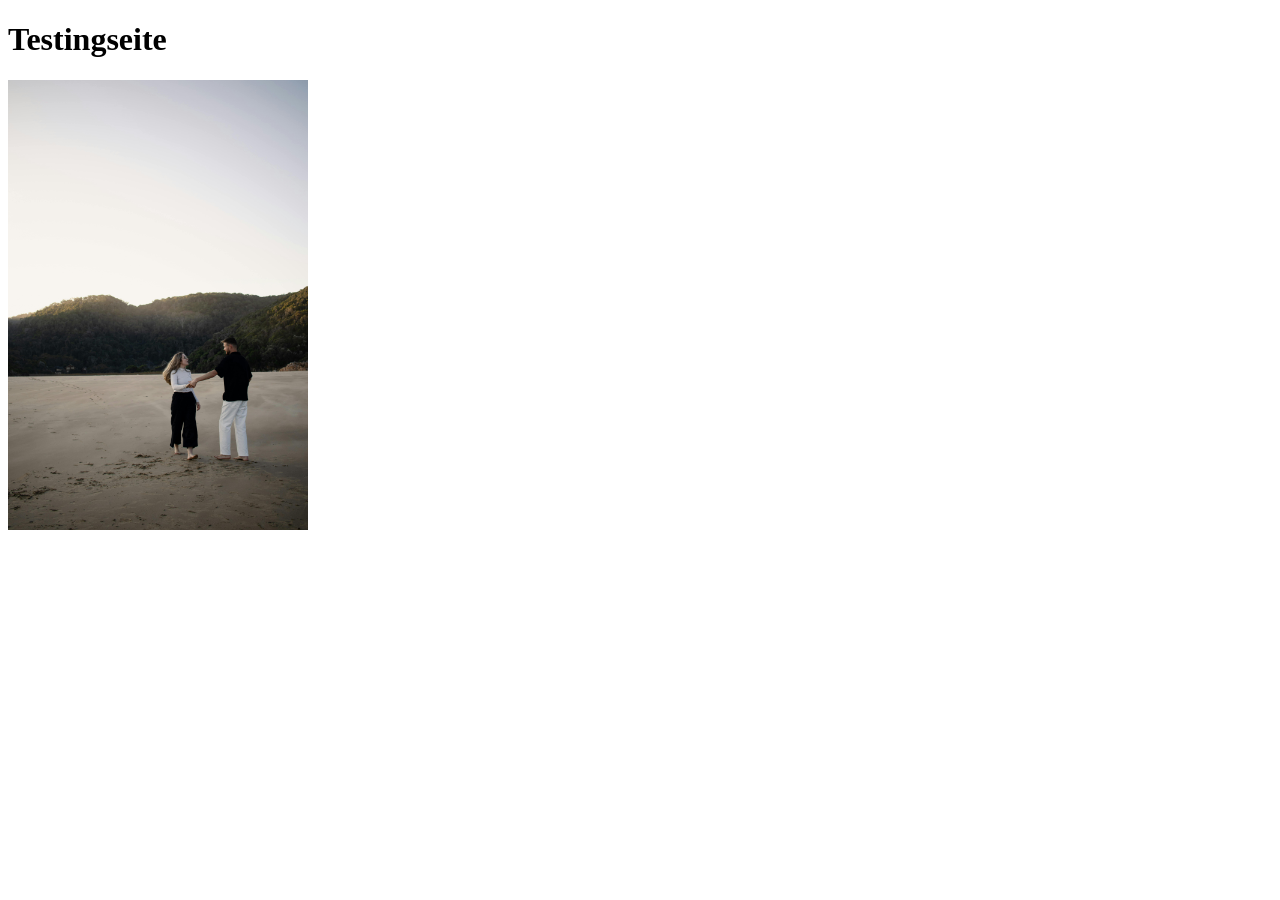
==== testing.html @ e56b2e03 "Add general file stucture and images in folders" ====
<!DOCTYPE html>
<html lang="en">
<head>
    <meta charset="UTF-8">
    <meta name="viewport" content="width=device-width, initial-scale=1.0">
    <title>Document</title>
    <link rel="stylesheet" href="./img/style.css">
</head>
<body>
    <h1>Testingseite</h1>

    <img src="./img/pexels-ashford-marx-1565533-33140794.jpg" alt="Image">
</body>
</html>
---- img/style.css ----
img {
    max-width: 300px;
}
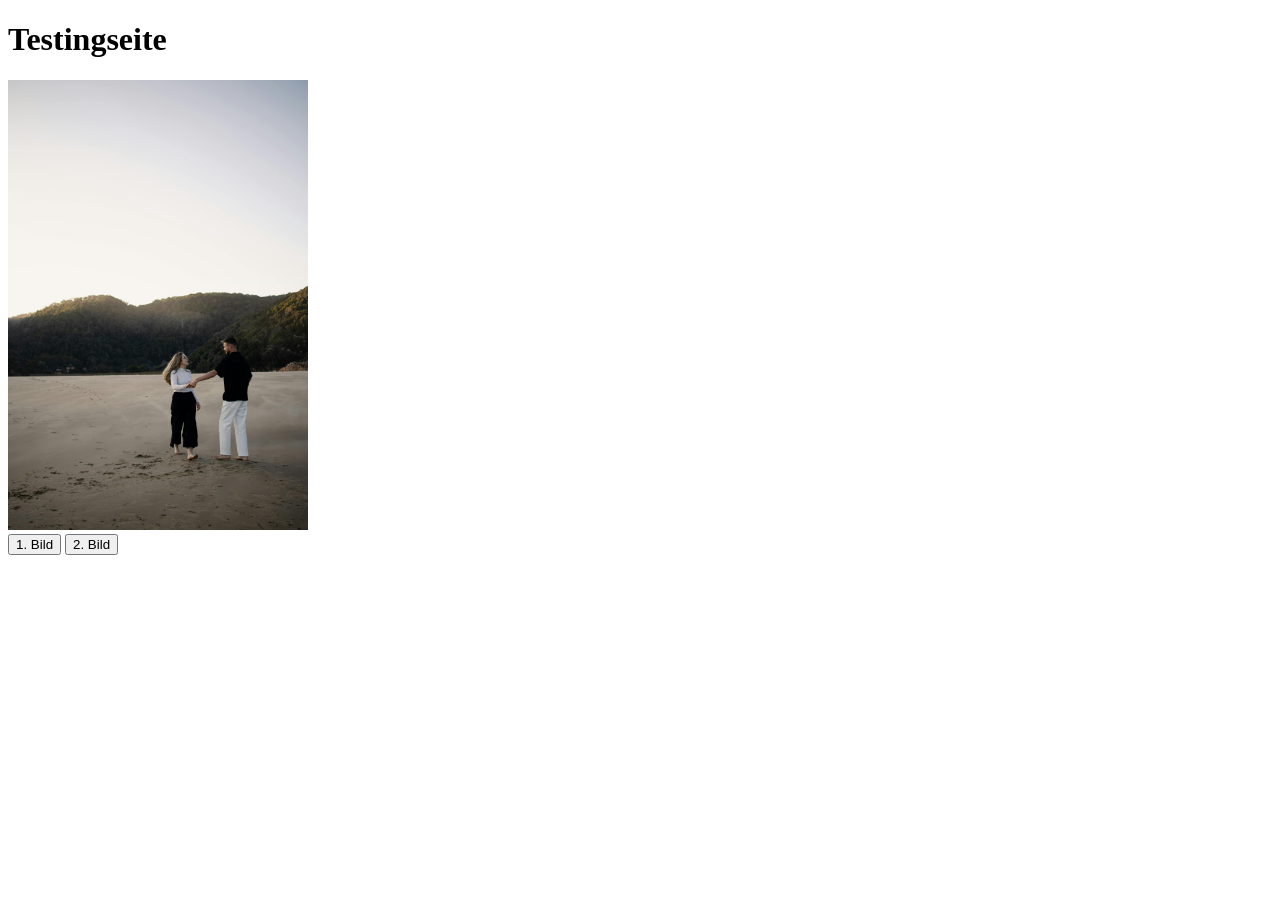
==== commit 1b9406c5: "Add util function setter to js. Add onclick to buttons Added a utility function called setter wich s" ====
--- a/testing.html
+++ b/testing.html
@@ -5,10 +5,19 @@
     <meta name="viewport" content="width=device-width, initial-scale=1.0">
     <title>Document</title>
     <link rel="stylesheet" href="./img/style.css">
+    <script src="./script.js" defer></script>
 </head>
 <body>
     <h1>Testingseite</h1>
 
-    <img src="./img/pexels-ashford-marx-1565533-33140794.jpg" alt="Image">
+    <div>
+        <div class="img-container">
+            <img src="./img/pexels-ashford-marx-1565533-33140794.jpg" alt="Image" class="image">
+        </div>
+        <div class="buttons-container">
+            <button class="button1" onclick="setter('image', 'src', './img/pexels-ashford-marx-1565533-33140794.jpg')">1. Bild</button>
+            <button class="button2" onclick="setter('image', 'src', './img/pexels-pat-whelen-2913248-8650941.jpg')">2. Bild</button>
+        </div>
+    </div>
 </body>
 </html>
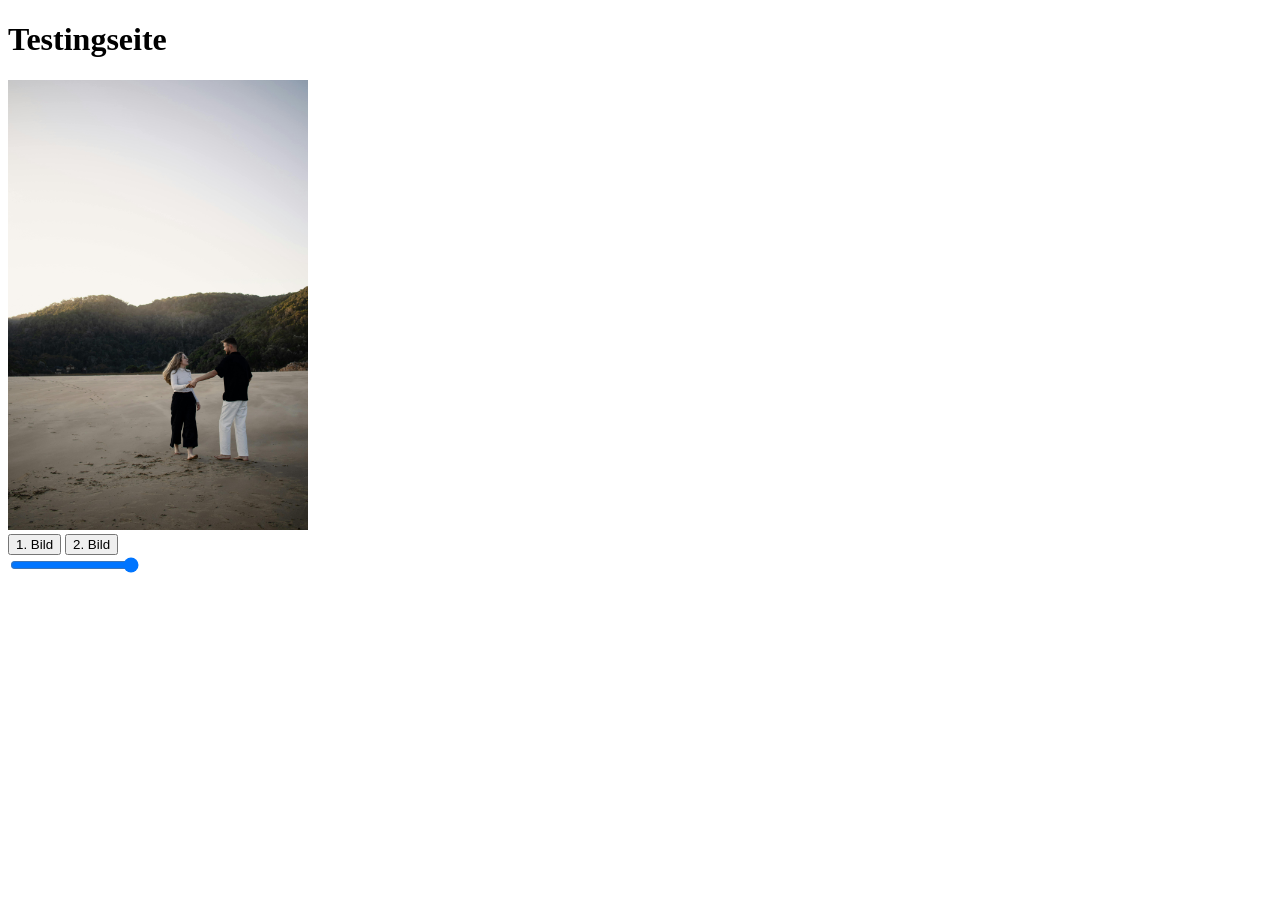
==== commit 0e0ff4ca: "Add slider as test into testing.html" ====
--- a/testing.html
+++ b/testing.html
@@ -6,6 +6,7 @@
     <title>Document</title>
     <link rel="stylesheet" href="./img/style.css">
     <script src="./script.js" defer></script>
+    <script src="./utils.js" defer></script>
 </head>
 <body>
     <h1>Testingseite</h1>
@@ -18,6 +19,9 @@
             <button class="button1" onclick="setter('image', 'src', './img/pexels-ashford-marx-1565533-33140794.jpg')">1. Bild</button>
             <button class="button2" onclick="setter('image', 'src', './img/pexels-pat-whelen-2913248-8650941.jpg')">2. Bild</button>
         </div>
+        <div class="sliderContainer">
+            <input type="range" min="0" max="5" value="100" class="slider" id="myRange">
+        </div>
     </div>
 </body>
 </html>
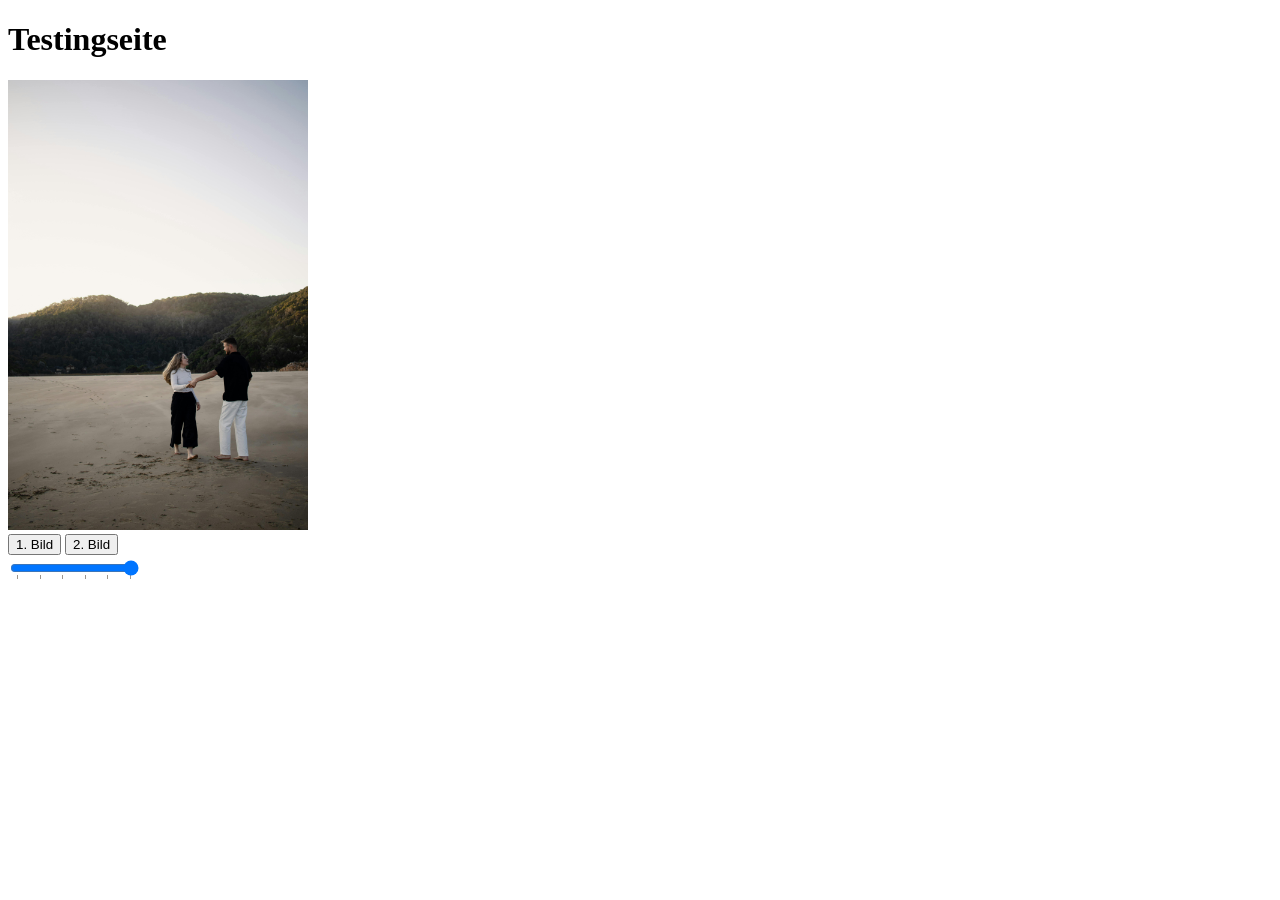
==== commit 8abb1fe5: "Add steps to the slider for later selection of image The slider is meant for the user to slide throu" ====
--- a/testing.html
+++ b/testing.html
@@ -20,8 +20,17 @@
             <button class="button2" onclick="setter('image', 'src', './img/pexels-pat-whelen-2913248-8650941.jpg')">2. Bild</button>
         </div>
         <div class="sliderContainer">
-            <input type="range" min="0" max="5" value="100" class="slider" id="myRange">
+            <input type="range" min="0" max="5" value="100" class="slider" id="myRange" step="1" list="markers">
         </div>
     </div>
+
+    <datalist id="markers">
+        <option value="0" label="Null"></option>
+        <option value="1" label="Eins"></option>
+        <option value="2" label="Zwei"></option>
+        <option value="3" label="Drei"></option>
+        <option value="4" label="Vier"></option>
+        <option value="5" label="Fünf"></option>
+    </datalist>
 </body>
 </html>
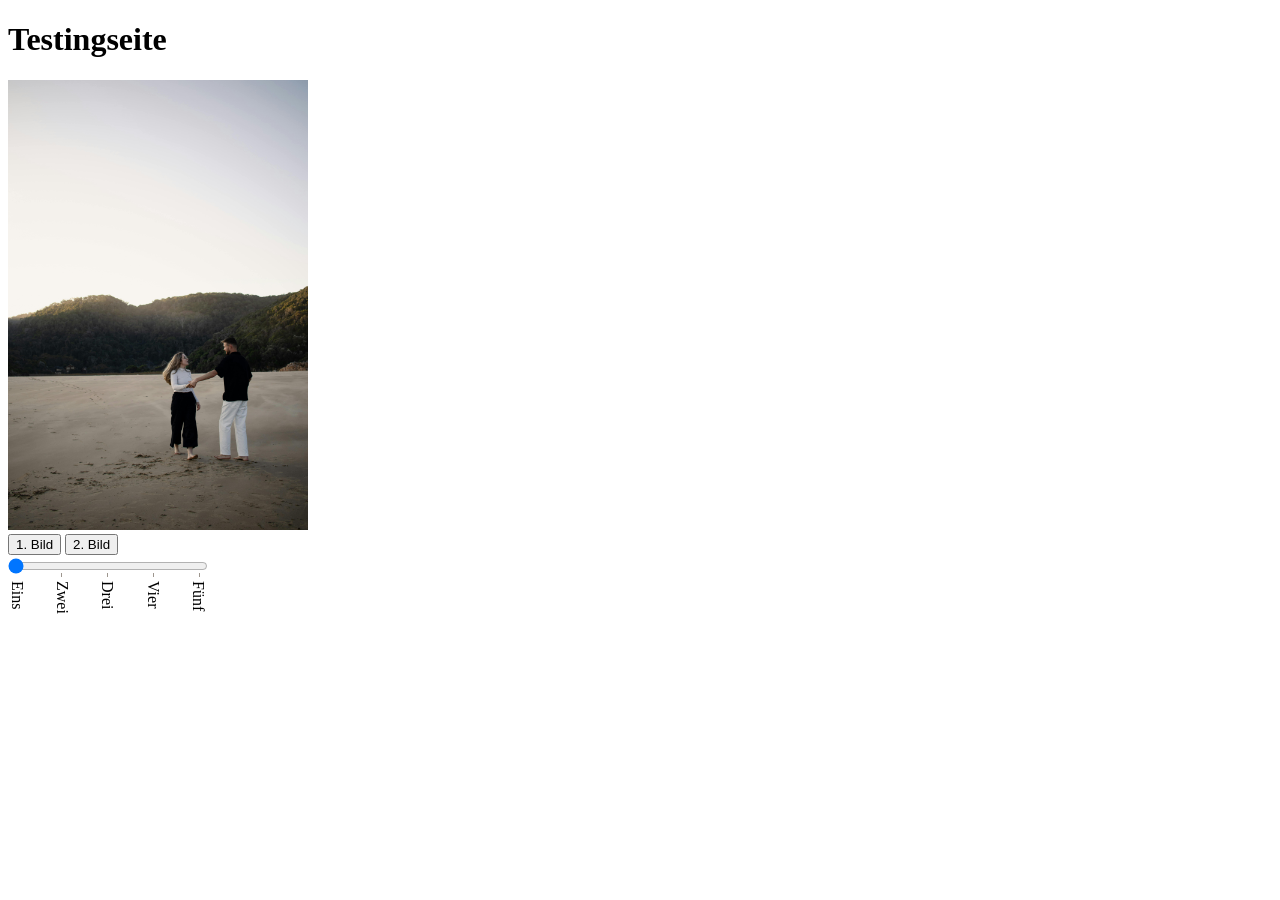
==== commit 140fcf57: "Add functionality to slide through images with slider Added a functionality to slide throught images" ====
--- a/testing.html
+++ b/testing.html
@@ -5,6 +5,7 @@
     <meta name="viewport" content="width=device-width, initial-scale=1.0">
     <title>Document</title>
     <link rel="stylesheet" href="./img/style.css">
+    <link rel="stylesheet" href="./testing.css">
     <script src="./script.js" defer></script>
     <script src="./utils.js" defer></script>
 </head>
@@ -13,19 +14,18 @@
 
     <div>
         <div class="img-container">
-            <img src="./img/pexels-ashford-marx-1565533-33140794.jpg" alt="Image" class="image">
+            <img src="./img/beach.jpg" alt="Image" class="image" id="image">
         </div>
         <div class="buttons-container">
             <button class="button1" onclick="setter('image', 'src', './img/pexels-ashford-marx-1565533-33140794.jpg')">1. Bild</button>
             <button class="button2" onclick="setter('image', 'src', './img/pexels-pat-whelen-2913248-8650941.jpg')">2. Bild</button>
         </div>
         <div class="sliderContainer">
-            <input type="range" min="0" max="5" value="100" class="slider" id="myRange" step="1" list="markers">
+            <input type="range" min="0" max="4" value="0" class="slider" id="slider" step="1" list="markers">
         </div>
     </div>
 
     <datalist id="markers">
-        <option value="0" label="Null"></option>
         <option value="1" label="Eins"></option>
         <option value="2" label="Zwei"></option>
         <option value="3" label="Drei"></option>
--- a/testing.css
+++ b/testing.css
@@ -0,0 +1,16 @@
+datalist {
+  display: flex;
+  flex-direction: column;
+  justify-content: space-between;
+  writing-mode: vertical-lr;
+  width: 200px;
+}
+
+option {
+  padding: 0;
+}
+
+input[type="range"] {
+  width: 200px;
+  margin: 0;
+}
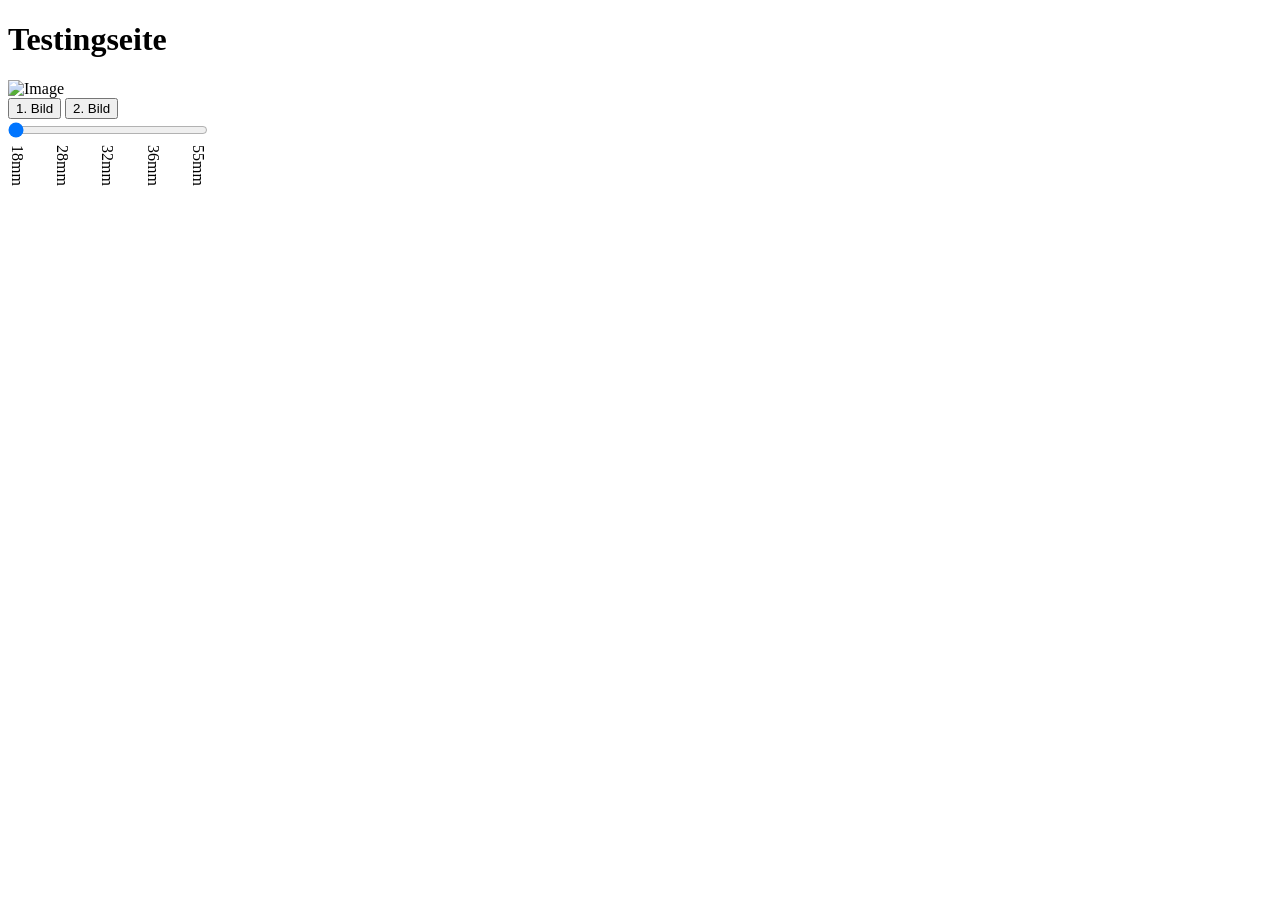
==== commit b95c961e: "Add real images fpr zoom, delete old images, update dataset Added real fotos for testing in zomm sli" ====
--- a/testing.html
+++ b/testing.html
@@ -26,11 +26,11 @@
     </div>
 
     <datalist id="markers">
-        <option value="1" label="Eins"></option>
-        <option value="2" label="Zwei"></option>
-        <option value="3" label="Drei"></option>
-        <option value="4" label="Vier"></option>
-        <option value="5" label="Fünf"></option>
+        <option value="18" label="18mm"></option>
+        <option value="28" label="28mm"></option>
+        <option value="32" label="32mm"></option>
+        <option value="36" label="36mm"></option>
+        <option value="55" label="55mm"></option>
     </datalist>
 </body>
 </html>
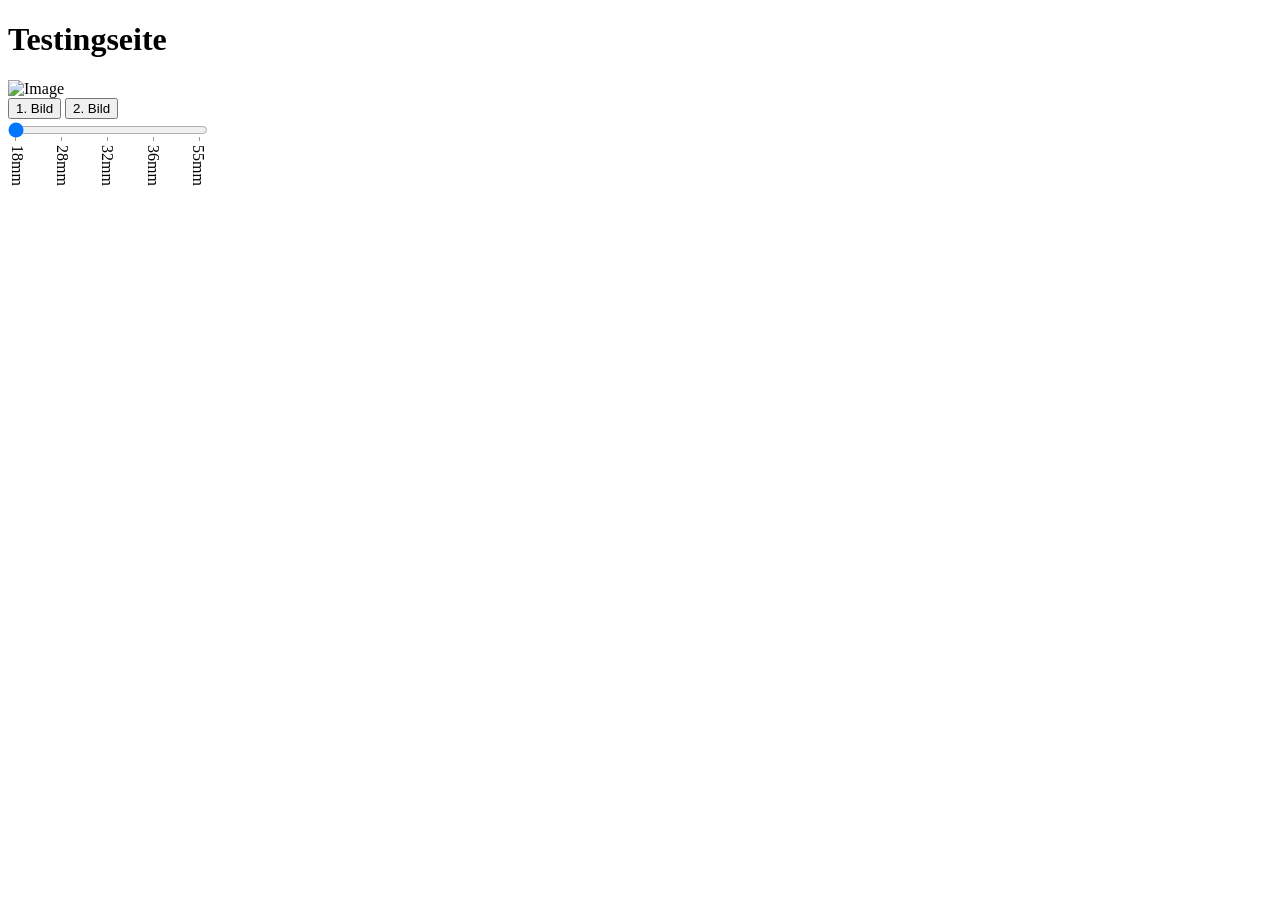
==== commit 1090fcbd: "Change setter call to concatinate src from img array" ====
--- a/testing.html
+++ b/testing.html
@@ -14,23 +14,23 @@
 
     <div>
         <div class="img-container">
-            <img src="./img/beach.jpg" alt="Image" class="image" id="image">
+            <img src="./photos/zoom/brennw_18mm.webp" alt="Image" class="image" id="image">
         </div>
         <div class="buttons-container">
             <button class="button1" onclick="setter('image', 'src', './img/pexels-ashford-marx-1565533-33140794.jpg')">1. Bild</button>
             <button class="button2" onclick="setter('image', 'src', './img/pexels-pat-whelen-2913248-8650941.jpg')">2. Bild</button>
         </div>
         <div class="sliderContainer">
-            <input type="range" min="0" max="4" value="0" class="slider" id="slider" step="1" list="markers">
+            <input type="range" min="1" max="5" value="1" class="slider" id="slider" step="1" list="markers">
         </div>
     </div>
 
     <datalist id="markers">
-        <option value="18" label="18mm"></option>
-        <option value="28" label="28mm"></option>
-        <option value="32" label="32mm"></option>
-        <option value="36" label="36mm"></option>
-        <option value="55" label="55mm"></option>
+        <option value="1" label="18mm"></option>
+        <option value="2" label="28mm"></option>
+        <option value="3" label="32mm"></option>
+        <option value="4" label="36mm"></option>
+        <option value="5" label="55mm"></option>
     </datalist>
 </body>
 </html>
